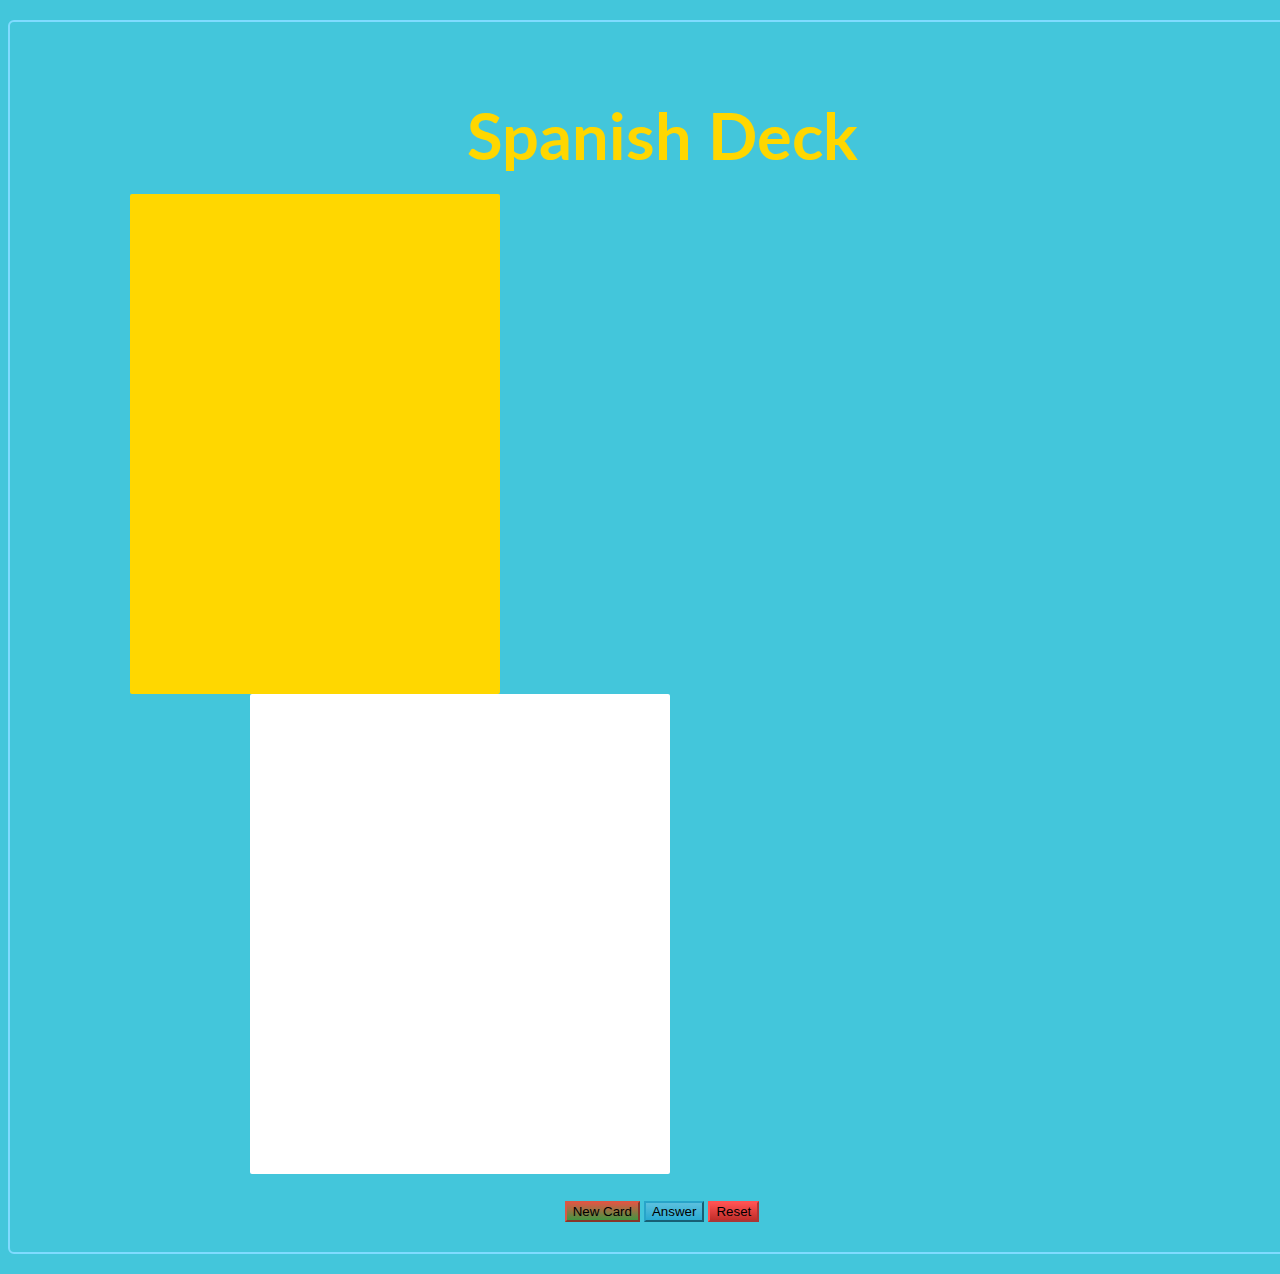
==== spanish/index.html @ 38b11320 "updates spanish version of game, updates readme file" ====
<html lang="en">
<head>

	<meta charset="UTF-8">

	<title>Flashcard Game</title>
	<script src="jquery-1.12.3.min.js" type="text/javascript"></script>
	<script src="script.js" type="text/javascript"></script>
	 <script src="https://ajax.googleapis.com/ajax/libs/jquery/1.11.3/jquery.min.js"></script>
    <!-- Include all compiled plugins (below), or include individual files as needed -->

    <script src="https://maxcdn.bootstrapcdn.com/bootstrap/3.3.6/js/bootstrap.min.js" integrity="sha384-0mSbJDEHialfmuBBQP6A4Qrprq5OVfW37PRR3j5ELqxss1yVqOtnepnHVP9aJ7xS" crossorigin="anonymous"></script>
	<link rel="stylesheet" href="css/main.css">
	<link rel="stylesheet" href="css/animate.css">
	<link rel="stylesheet" href="https://maxcdn.bootstrapcdn.com/bootstrap/3.3.6/css/bootstrap.min.css" integrity="sha384-1q8mTJOASx8j1Au+a5WDVnPi2lkFfwwEAa8hDDdjZlpLegxhjVME1fgjWPGmkzs7" crossorigin="anonymous">
	<link href='http://fonts.googleapis.com/css?family=Roboto:400,700' rel='stylesheet' type='text/css'>
	<link href='http://fonts.googleapis.com/css?family=Inconsolata:400,700' rel='stylesheet' type='text/css'>
	<link href='http://fonts.googleapis.com/css?family=Lato:400,700' rel='stylesheet' type='text/css'>
	<meta name="viewport" content="width=device-width, initial-scale=1">


</head>

<body style="background-color: #43C6DB">
	<div class="container">
		<h2>Spanish Deck</h2>
	
<div class="card-container">
	<div class="row">
		<div class="col-sm-4">
			<div id="cardFront">
				<p></p>	
			</div><!--end cardFront container-->
		</div>
	<div class="col-sm-4">
			<div class="cardBack1 cardBack2">
				<p></p>
			</div><!--end cardBack container-->
	</div>
	<div class="col-sm-4">
	<div class="flashcard">
			<div class="flipFront">
				<p></p>
			</div><!--end cardBack container-->
			<div class="flipBack1 flipBack2">
				<p></p>
			</div><!--end cardBack container-->
	</div>
	</div>
	</div>
	</div>


		<div class="row">
			<div id="buttonContainer">
			<!--
				<a href="#" id="questionButton">New Card</a>
				<a href="#" id="answerButton">Answer</a>
				<a href="#" id="resetButton">New Game</a>
			-->

				<button type="button" class="btn btn-lg btn-success">New Card</button>

				<button type="button" class="btn btn-lg btn-info">Answer</button>



				<button type="button" class="btn btn-lg btn-danger">Reset</button>

		</div><!--end buttonContainer-->

	</div><!--end container-->

</body>
</html>
---- spanish/css/main.css ----
body {
	font-family: 'Inconsolata', sans-serif;
	background-color: #43C6DB;
	color: #152C7E;
}

.container {
	font-family: 'Lato', sans-serif;
	width:1000px;
	margin:20px auto;
	padding: 20px;
	width:100%;
	background-color: #43C6DB; /*#52a9ff*/
	border: 2px solid #7FDBFF;
	border-radius: 6px;
}

.container h2{
	text-align:center;
	color:#FFD700;
	font-size: 65px;
	font-weight: bold;
	margin-left: auto;
	margin-right: auto;
	margin-bottom:20px;
}

.card-container {
margin: 0 100px 0 100px;
text-align: center;
}

#cardFront{
	width:350px;
	font-size: 24px;
	font-weight: bold;
	background-color: #FFD700;
	padding: 80px 10px 20px 10px;
	margin-right: 200px;
	/*margin: 15px 80px;*/
	text-align: center;
    height:400px;
    border-radius: 2px;
    /*border: 1px solid darkblue;
    box-shadow: 8px 8px 4px #FCF5EB;*/
    color: white;
}


.cardBack1 {
	width: 350px;
	font-size: 20px;
	background-color: #fff;
	padding:60px 10px 20px 60px;
	margin-left: 120px;
	/*margin: 15px 80px;*/
	text-align: left;
    height:400px;
    border-radius: 2px;
    /*border: 1px solid darkblue;
    box-shadow: 8px 8px 3px #FCF5EB;*/
    color: gray;
}


.cardBack2 {
	width: 350px;
	font-size: 20px;
	background-color: #fff;
	padding:60px 10px 20px 60px;
	margin-left: 120px;
	/*margin: 15px 80px;*/
	text-align: left;
    height:400px;
    border-radius: 2px;
    /*border: 1px solid darkblue;
    box-shadow: 8px 8px 3px #FCF5EB;*/
    color: gray;
}

.cardBack p {
	width: 85%;
	padding-top: 0px;

}

/*newcard button */
.btn-success {
	background-image: -webkit-linear-gradient(top,#DB5844 0,#419641 100%);
    background-image: -o-linear-gradient(top,#DB5844 0,#419641 100%);
    background-image: -webkit-gradient(linear,left top,left bottom,from(#5cb85c),to(#419641));
    background-image: linear-gradient(to bottom,#DB5844 0,#419641 100%);
    filter: progid:DXImageTransform.Microsoft.gradient(startColorstr='#ff5cb85c', endColorstr='#ff419641', GradientType=0);
    filter: progid:DXImageTransform.Microsoft.gradient(enabled=false);
    background-repeat: repeat-x;
    border-color: #DB5844;
}

/*answer button */
.btn-info {
	background-image: -webkit-linear-gradient(top,#5bc0de 0,#2aabd2 100%);
    background-image: -o-linear-gradient(top,#5bc0de 0,#2aabd2 100%);
    background-image: -webkit-gradient(linear,left top,left bottom,from(#5bc0de),to(#2aabd2));
    background-image: linear-gradient(to bottom,#5bc0de 0,#2aabd2 100%);
    filter: progid:DXImageTransform.Microsoft.gradient(startColorstr='#ff5bc0de', endColorstr='#ff2aabd2', GradientType=0);
    filter: progid:DXImageTransform.Microsoft.gradient(enabled=false);
    background-repeat: repeat-x;
    border-color: #28a4c9;
}

/*reset button*/
.btn-danger {
	background-image: -webkit-linear-gradient(top,#ff5252 0,#c12e2a 100%);
    background-image: -o-linear-gradient(top,#ff5252 0,#c12e2a 100%);
    background-image: -webkit-gradient(linear,left top,left bottom,from(#ff5252),to(#c12e2a));
    background-image: linear-gradient(to bottom,#ff5252 0,#c12e2a 100%);
    filter: progid:DXImageTransform.Microsoft.gradient(startColorstr='#ffd9534f', endColorstr='#ffc12e2a', GradientType=0);
    filter: progid:DXImageTransform.Microsoft.gradient(enabled=false);
    background-repeat: repeat-x;
    border-color: #ff5252;

}

.buttonB {

}

#buttonContainer{
	padding: 10px;
	margin: 0 auto;
	text-align: center;

}

/*
#questionButton{
	width:200px;
	margin: 0 auto;
	border:2px solid #7e152c;
	color: #a01a37;
	font-family: inherit;
	font-weight: bold;
	padding:5px;
	text-decoration: none;
	text-align: center;
	background-color: #ed91a5;
}

#questionButton:hover{
	cursor:pointer;
	background:#91a5ed;
	color: #fff;
	border: 2px solid yellow;	
}

#questionButton:active{
	cursor: pointer;
}

#questionButton{
	display: inline-block;
}


#answerButton{
	margin: 3px auto;
	width: 100%;
	border:2px solid #7e152c;
	color: #a01a37;
	font-family: inherit;
	font-weight: bold;
	padding:5px;
	text-decoration: none;
	text-align: center;
	background-color: #ed91a5;
}

#answerButton:hover{
	cursor:pointer;
	background:#91a5ed;
	color: #fff;
	border: 2px solid yellow;	
}
#answerButton:active{
	cursor: pointer;
}


#answerButton{
	display: inline-block;
}

#resetButton{
	margin: 3px auto;
	width: 100%;
	border:2px solid #7e152c;
	color: #a01a37;
	font-family: inherit;
	font-weight: bold;
	padding:5px;
	text-decoration: none;
	text-align: center;
	background-color: #ed91a5;
}

#resetButton{
	display: inline-block;
}


*/

/*MEDIA QUERIES*/
@media screen and(max-width:760px){
	#cardFront, #cardBack{
		display: block;
	}
}

// random question with now random answer
//use hidden class, so hide answer
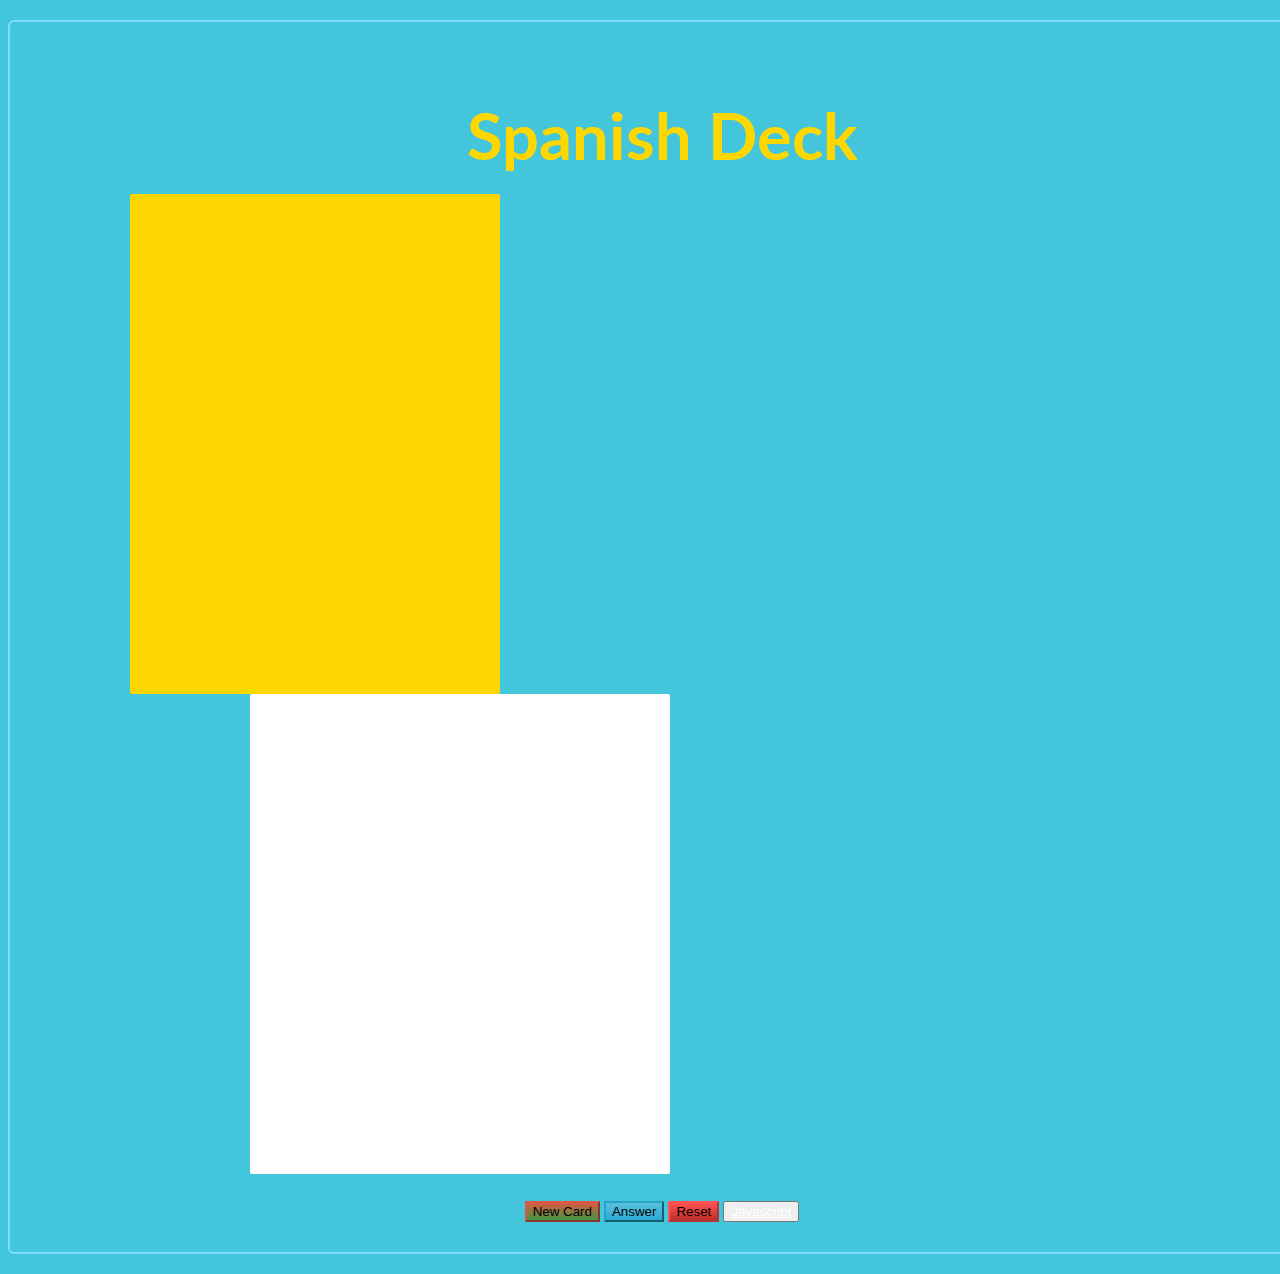
==== commit c2e5c78c: "updates readme file, updates link buttons on main and spanish pages" ====
--- a/spanish/index.html
+++ b/spanish/index.html
@@ -64,8 +64,9 @@
 				<button type="button" class="btn btn-lg btn-info">Answer</button>
 
 
+				<button type="button" class="btn btn-lg btn-danger">Reset</button>
 
-				<button type="button" class="btn btn-lg btn-danger">Reset</button>
+				<button type="button" class="btn btn-lg btn-primary"><a href="http://tinker-drydock-22773.bitballoon.com/" style="color: white">Javascript</a></button>
 
 		</div><!--end buttonContainer-->
 
